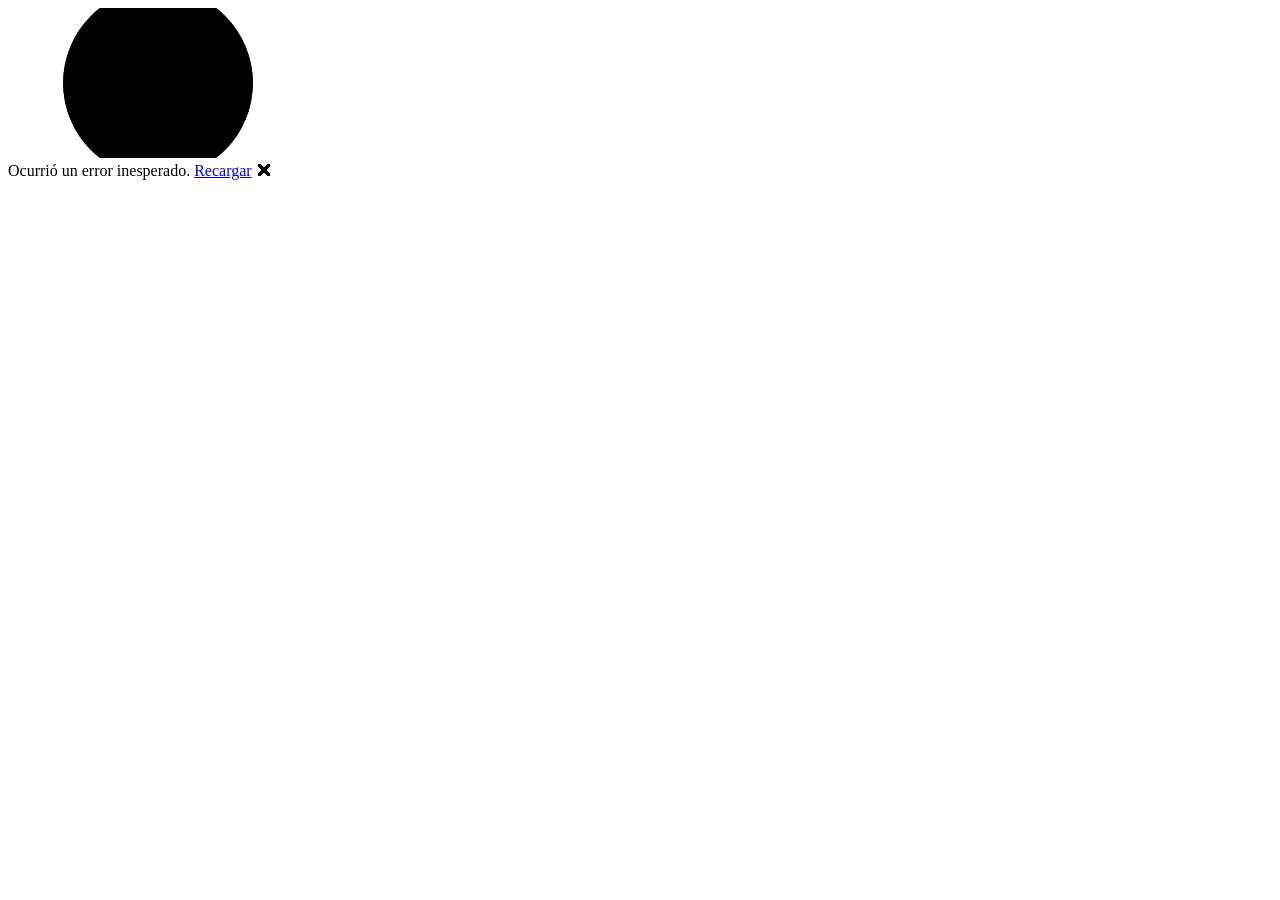
==== src/MarketWeb.Client/wwwroot/index.html @ 002e0978 "@ MarketWeb: migración web de MARKET (ASP.NET Core 9 + Blazor WASM) Módulos: Configuración (Locales/" ====
<!DOCTYPE html>
<html lang="es">

<head>
    <meta charset="utf-8" />
    <meta name="viewport" content="width=device-width, initial-scale=1.0" />
    <title>MARKET Web</title>
    <base href="/" />
    <link rel="stylesheet" href="lib/bootstrap/dist/css/bootstrap.min.css" />
    <link rel="stylesheet" href="https://cdnjs.cloudflare.com/ajax/libs/font-awesome/6.5.2/css/all.min.css" />
    <link rel="preconnect" href="https://fonts.googleapis.com" />
    <link rel="preconnect" href="https://fonts.gstatic.com" crossorigin />
    <link rel="stylesheet" href="https://fonts.googleapis.com/css2?family=Inter:wght@400;500;600;700&display=swap" />
    <link rel="stylesheet" href="css/app.css" />
    <link rel="icon" type="image/svg+xml" href="favicon.svg?v=3" />
    <link href="MarketWeb.Client.styles.css" rel="stylesheet" />
</head>

<body>
    <div id="app">
        <svg class="loading-progress">
            <circle r="40%" cx="50%" cy="50%" />
            <circle r="40%" cx="50%" cy="50%" />
        </svg>
        <div class="loading-progress-text"></div>
    </div>

    <div id="blazor-error-ui">
        Ocurrió un error inesperado.
        <a href="." class="reload">Recargar</a>
        <span class="dismiss">🗙</span>
    </div>
    <script src="_framework/blazor.webassembly.js"></script>
    <script>
        window.focusSelect = (el) => { if (el) { el.focus(); el.select(); } };
        window.scrollGet = () => window.scrollY || document.documentElement.scrollTop || 0;
        window.scrollSet = (y) => window.scrollTo(0, y || 0);
        window.descargarArchivo = (nombre, base64, tipo) => {
            const bin = atob(base64);
            const bytes = new Uint8Array(bin.length);
            for (let i = 0; i < bin.length; i++) bytes[i] = bin.charCodeAt(i);
            const blob = new Blob([bytes], { type: tipo });
            const url = URL.createObjectURL(blob);
            const a = document.createElement('a');
            a.href = url;
            a.download = nombre;
            document.body.appendChild(a);
            a.click();
            document.body.removeChild(a);
            URL.revokeObjectURL(url);
        };
    </script>
</body>

</html>
---- src/MarketWeb.Client/wwwroot/css/app.css ----
html, body {
    font-family: 'Inter', 'Segoe UI', system-ui, -apple-system, sans-serif;
    -webkit-font-smoothing: antialiased;
    color: #2b2b30;
}

h1:focus {
    outline: none;
}

a, .btn-link {
    color: #0071c1;
}

.btn-primary {
    color: #fff;
    background-color: #1b6ec2;
    border-color: #1861ac;
}

.btn:focus, .btn:active:focus, .btn-link.nav-link:focus, .form-control:focus, .form-check-input:focus {
  box-shadow: 0 0 0 0.1rem white, 0 0 0 0.25rem #258cfb;
}

.content {
    padding-top: 1.1rem;
}

.valid.modified:not([type=checkbox]) {
    outline: 1px solid #26b050;
}

.invalid {
    outline: 1px solid red;
}

.validation-message {
    color: red;
}

#blazor-error-ui {
    color-scheme: light only;
    background: lightyellow;
    bottom: 0;
    box-shadow: 0 -1px 2px rgba(0, 0, 0, 0.2);
    box-sizing: border-box;
    display: none;
    left: 0;
    padding: 0.6rem 1.25rem 0.7rem 1.25rem;
    position: fixed;
    width: 100%;
    z-index: 1000;
}

    #blazor-error-ui .dismiss {
        cursor: pointer;
        position: absolute;
        right: 0.75rem;
        top: 0.5rem;
    }

.blazor-error-boundary {
    background: url([data-uri]) no-repeat 1rem/1.8rem, #b32121;
    padding: 1rem 1rem 1rem 3.7rem;
    color: white;
}

    .blazor-error-boundary::after {
        content: "Ocurrió un error."
    }

.loading-progress {
    position: relative;
    display: block;
    width: 8rem;
    height: 8rem;
    margin: 20vh auto 1rem auto;
}

    .loading-progress circle {
        fill: none;
        stroke: #e0e0e0;
        stroke-width: 0.6rem;
        transform-origin: 50% 50%;
        transform: rotate(-90deg);
    }

        .loading-progress circle:last-child {
            stroke: #1b6ec2;
            stroke-dasharray: calc(3.141 * var(--blazor-load-percentage, 0%) * 0.8), 500%;
            transition: stroke-dasharray 0.05s ease-in-out;
        }

.loading-progress-text {
    position: absolute;
    text-align: center;
    font-weight: bold;
    inset: calc(20vh + 3.25rem) 0 auto 0.2rem;
}

    .loading-progress-text:after {
        content: var(--blazor-load-percentage-text, "Loading");
    }

code {
    color: #c02d76;
}

.form-floating > .form-control-plaintext::placeholder, .form-floating > .form-control::placeholder {
    color: var(--bs-secondary-color);
    text-align: end;
}

.form-floating > .form-control-plaintext:focus::placeholder, .form-floating > .form-control:focus::placeholder {
    text-align: start;
}

.login-splash {
    min-height: 100vh;
    display: flex;
    align-items: center;
    justify-content: center;
    color: #8d8a82;
    font-size: .95rem;
    background: #161618;
}

/* ---- Pantallas de auth (login / onboarding / pendiente) ---- */
.login-bg {
    min-height: 100vh;
    display: flex;
    align-items: center;
    justify-content: center;
    background: linear-gradient(135deg, #202024 0%, #161618 100%);
    padding: 1rem;
}

.login-card {
    background: #fff;
    border-radius: 16px;
    padding: 2.6rem 2.25rem;
    width: 100%;
    max-width: 400px;
    text-align: center;
    box-shadow: 0 12px 44px rgba(0, 0, 0, .38);
}

.login-brand {
    font-size: 2rem;
    font-weight: 800;
    letter-spacing: .2em;
    color: #1f2430;
}

    .login-brand span { color: #f59e0b; }

.login-sub {
    color: #8d8a82;
    margin: .25rem 0 1.6rem;
    font-size: .9rem;
}

.login-google {
    width: 100%;
    display: flex;
    align-items: center;
    justify-content: center;
    gap: .6rem;
    background: #fff;
    color: #3c4043;
    border: 1px solid #dadce0;
    border-radius: 10px;
    padding: .7rem;
    font-weight: 600;
    font-size: .95rem;
    cursor: pointer;
    transition: background .12s ease;
}

    .login-google:hover { background: #f7f8f8; }
    .login-google:disabled { opacity: .55; cursor: default; }
    .login-google i { color: #ea4335; }

.login-foot {
    color: #9a978f;
    font-size: .78rem;
    margin-top: 1.3rem;
}

.login-error {
    background: #fcebeb;
    color: #a32d2d;
    border-radius: 10px;
    padding: .6rem .8rem;
    font-size: .85rem;
    margin-bottom: 1rem;
}

.ob-text {
    color: #4a4a52;
    font-size: .9rem;
    margin-bottom: 1.1rem;
}

.ob-logout {
    background: transparent;
    border: 0;
    color: #9a978f;
    font-size: .82rem;
    cursor: pointer;
    margin-top: 1rem;
    text-decoration: underline;
}

    .ob-logout:hover { color: #5f5e5a; }

.pend-icon {
    font-size: 2.4rem;
    color: #f59e0b;
    margin: .4rem 0 .6rem;
}

.pend-title {
    font-size: 1.3rem;
    font-weight: 700;
    color: #1f2430;
    margin-bottom: .5rem;
}

/* ---- MARKET shell ---- */
.market-page-title {
    font-size: 1.65rem;
    font-weight: 700;
    letter-spacing: -.02em;
    color: #1f2430;
}

.market-subtitle {
    font-size: 1.05rem;
    font-weight: 600;
    color: #44464d;
    margin: .5rem 0 .75rem;
}

/* ---- Ficha de artículo ---- */
.art-foto-wrap {
    position: relative;
    width: 100%;
    min-height: 300px;
    display: flex;
    align-items: center;
    justify-content: center;
}

.art-foto-ph {
    position: absolute;
    inset: 0;
    display: flex;
    flex-direction: column;
    align-items: center;
    justify-content: center;
    gap: .5rem;
    color: #cfcdc6;
}

.art-foto-ph i {
    font-size: 3.2rem;
}

.art-foto {
    position: relative;
    width: 100%;
    max-height: 460px;
    object-fit: contain;
    border-radius: 8px;
}

.art-pack {
    background: #fef3c7;
    color: #92400e;
    border-radius: 8px;
    padding: .25rem .7rem;
    font-size: .9rem;
}

.art-cod {
    font-size: 1.3rem;
    font-weight: 700;
    color: #1f2430;
}

.art-desc {
    color: #44464d;
    font-size: 1rem;
}

.art-precio {
    font-size: 1.5rem;
    font-weight: 700;
    color: #059669;
}

.stat-card {
    border-radius: 12px;
    padding: .75rem 1rem;
    text-align: center;
}

    .stat-card .t {
        font-size: .8rem;
        font-weight: 600;
        text-transform: uppercase;
        letter-spacing: .04em;
        opacity: .85;
    }

    .stat-card .v {
        font-size: 1.8rem;
        font-weight: 800;
        line-height: 1.1;
    }

.stat-local { background: #dcfce7; color: #057a55; }
.stat-transito { background: #fef3c7; color: #92400e; }
.stat-deposito { background: #dbeafe; color: #1e40af; }

.market-empty {
    text-align: center;
    color: #888;
    padding: 3rem 1rem;
    background: #fff;
    border: 1px dashed #d8d6cf;
    border-radius: 14px;
}

    .market-empty i {
        font-size: 2.5rem;
        margin-bottom: .75rem;
        display: block;
        color: #c9c6bd;
    }

/* ---- Tarjeta + grilla con onda ---- */
.market-card {
    background: #fff;
    border: 1px solid #ececea;
    border-radius: 14px;
    box-shadow: 0 1px 2px rgba(16, 24, 40, .04), 0 1px 3px rgba(16, 24, 40, .06);
    overflow: hidden;
}

.market-table {
    margin: 0;
    width: 100%;
    border-collapse: separate;
    border-spacing: 0;
}

    .market-table thead th {
        background: #faf9f6;
        text-transform: uppercase;
        font-size: .72rem;
        letter-spacing: .06em;
        font-weight: 600;
        color: #8d8a82;
        border: 0;
        border-bottom: 1px solid #eeece7;
        padding: .85rem 1.1rem;
        white-space: nowrap;
    }

    .market-table tbody td {
        border: 0;
        border-bottom: 1px solid #f3f1ec;
        padding: .72rem 1.1rem;
        vertical-align: middle;
        color: #3a3a40;
    }

    .market-table tbody tr:last-child td {
        border-bottom: 0;
    }

    .market-table tbody tr {
        transition: background .12s ease;
        cursor: default;
    }

    .market-table tbody tr:hover {
        background: #fdf6e9;
    }

.market-user {
    display: flex;
    flex-direction: column;
    line-height: 1.2;
}

    .market-user .nombre {
        font-weight: 600;
        color: #2b2b30;
    }

    .market-user .sub {
        font-size: .78rem;
        color: #8d8a82;
    }

.badge-perfil {
    display: inline-block;
    padding: .2rem .6rem;
    border-radius: 999px;
    background: #eef1f5;
    color: #44516a;
    font-size: .75rem;
    font-weight: 600;
    letter-spacing: .03em;
}

.market-table tbody tr.fila-proveedor td {
    background: #2c2c2e;
    color: #fff;
    font-weight: 600;
    letter-spacing: .03em;
}

.market-table tbody tr.fila-proveedor:hover td {
    background: #2c2c2e;
}

.market-table tbody tr.fila-subtotal td {
    background: #f1efe8;
    font-weight: 700;
}

.market-table tbody tr.texto-rojo td {
    color: #c0392b;
}

.market-table tbody tr.fila-enviado {
    background: #eafaf0;
}

.market-table tbody tr.fila-verde td {
    background: #eafaf0;
}

.market-table tbody tr.fila-roja td {
    background: #fdeaea;
    color: #c0392b;
}

    .market-table tbody tr.fila-enviado:hover {
        background: #dff5e8;
    }

.badge-pend {
    display: inline-block;
    margin-left: .4rem;
    padding: .08rem .5rem;
    border-radius: 999px;
    background: #faeeda;
    color: #854f0b;
    font-size: .68rem;
    font-weight: 600;
    text-transform: uppercase;
    letter-spacing: .04em;
    vertical-align: middle;
}

.market-table .acciones .btn {
    border-radius: 8px;
    width: 32px;
    height: 32px;
    padding: 0;
    display: inline-flex;
    align-items: center;
    justify-content: center;
}

/* ===== Impresión (reutilizable por cualquier listado) =====
   .no-print  → se oculta al imprimir
   .solo-print → solo se ve al imprimir (encabezado del reporte) */
.solo-print { display: none; }

@media print {
    /* Ocultar todo el chrome de la app */
    .market-sidebar, .market-topbar, .market-burger { display: none !important; }
    .market-shell, .market-content { display: block !important; margin: 0 !important; padding: 0 !important; width: auto !important; }
    .no-print { display: none !important; }
    .solo-print { display: block !important; }

    /* La flecha "ir a Consulta de Artículo" no tiene sentido en papel */
    .art-cod-ir { display: none !important; }

    body { background: #fff !important; font-size: 8.5pt; }
    .market-page { padding: 0 !important; }
    .market-card { box-shadow: none !important; border: none !important; background: #fff !important; }

    /* La tabla: compacta, repetir el encabezado en cada hoja y no cortar filas */
    .market-table { width: 100% !important; font-size: 8.5pt !important; }
    .market-table thead { display: table-header-group; }
    .market-table tr { break-inside: avoid; }
    .market-table th, .market-table td { color: #000 !important; padding: 2px 6px !important; line-height: 1.25 !important; }
    .market-table th { font-size: 7.5pt !important; }
    .fila-proveedor td { background: #eee !important; font-weight: 700; -webkit-print-color-adjust: exact; print-color-adjust: exact; }

    /* Un solo título + los filtros en chico */
    .market-print-head h2 { font-size: 12pt; margin: 0 0 2px; color: #000; }
    .market-print-head p { font-size: 8pt; color: #444 !important; margin: 0 0 8px; }

    @page { margin: 12mm; }
}
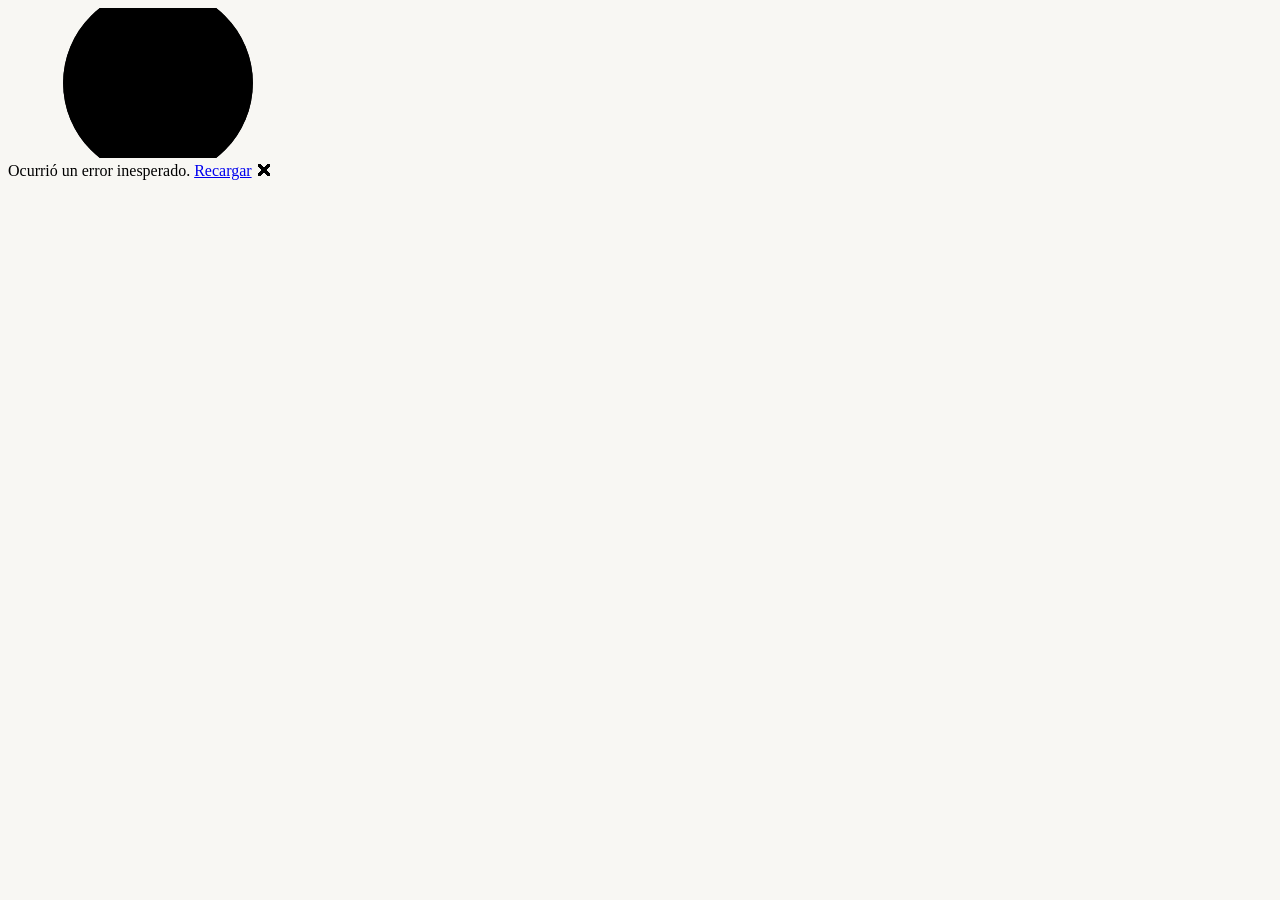
==== commit eb4f6e71: "Tema oscuro global (claro/oscuro) con toggle y persistencia - Tokens de tema (--mk-*) en app.css: cl" ====
--- a/src/MarketWeb.Client/wwwroot/index.html
+++ b/src/MarketWeb.Client/wwwroot/index.html
@@ -3,9 +3,41 @@
 
 <head>
     <meta charset="utf-8" />
-    <meta name="viewport" content="width=device-width, initial-scale=1.0" />
+    <meta name="viewport" content="width=device-width, initial-scale=1.0, viewport-fit=cover" />
     <title>MARKET Web</title>
     <base href="/" />
+    <script>
+        // Tema (claro/oscuro): aplicar ANTES de cargar el CSS para que no parpadee.
+        // Preferencia guardada > preferencia del sistema. Se expone mkTema para el toggle.
+        (function () {
+            var t;
+            try { t = localStorage.getItem('marketweb.tema'); } catch (e) { }
+            if (t !== 'dark' && t !== 'light') {
+                t = (window.matchMedia && window.matchMedia('(prefers-color-scheme: dark)').matches) ? 'dark' : 'light';
+            }
+            document.documentElement.setAttribute('data-theme', t);
+            document.documentElement.setAttribute('data-bs-theme', t);
+            document.documentElement.style.background = (t === 'dark') ? '#151519' : '#f8f7f3';
+        })();
+        window.mkTema = {
+            get: function () { return document.documentElement.getAttribute('data-theme') || 'light'; },
+            set: function (t) {
+                document.documentElement.setAttribute('data-theme', t);
+                document.documentElement.setAttribute('data-bs-theme', t);
+                document.documentElement.style.background = (t === 'dark') ? '#151519' : '#f8f7f3';
+                try { localStorage.setItem('marketweb.tema', t); } catch (e) { }
+                return t;
+            },
+            toggle: function () { return window.mkTema.set(window.mkTema.get() === 'dark' ? 'light' : 'dark'); }
+        };
+    </script>
+    <link rel="manifest" href="manifest.webmanifest" />
+    <meta name="theme-color" content="#161618" />
+    <meta name="mobile-web-app-capable" content="yes" />
+    <meta name="apple-mobile-web-app-capable" content="yes" />
+    <meta name="apple-mobile-web-app-status-bar-style" content="black-translucent" />
+    <meta name="apple-mobile-web-app-title" content="MARKET" />
+    <link rel="apple-touch-icon" href="apple-touch-icon.png" />
     <link rel="stylesheet" href="lib/bootstrap/dist/css/bootstrap.min.css" />
     <link rel="stylesheet" href="https://cdnjs.cloudflare.com/ajax/libs/font-awesome/6.5.2/css/all.min.css" />
     <link rel="preconnect" href="https://fonts.googleapis.com" />
@@ -50,6 +82,12 @@
             URL.revokeObjectURL(url);
         };
     </script>
+    <script>
+        // PWA: registra el service worker (instalable + arranque offline de assets).
+        if ('serviceWorker' in navigator) {
+            window.addEventListener('load', () => navigator.serviceWorker.register('service-worker.js'));
+        }
+    </script>
 </body>
 
 </html>
--- a/src/MarketWeb.Client/wwwroot/css/app.css
+++ b/src/MarketWeb.Client/wwwroot/css/app.css
@@ -1,7 +1,38 @@
+/* ===== Tokens de tema (claro por defecto, override oscuro) =====
+   La barra lateral es oscura en ambos temas; estos tokens visten el contenido. */
+:root {
+    --mk-bg: #f8f7f3;
+    --mk-surface: #ffffff;
+    --mk-surface-2: #faf9f6;
+    --mk-border: #ececea;
+    --mk-border-soft: #f3f1ec;
+    --mk-text: #2b2b30;
+    --mk-text-strong: #1f2430;
+    --mk-text-muted: #8d8a82;
+    --mk-row-hover: #fdf6e9;
+    --mk-subtotal: #f1efe8;
+    --mk-empty-text: #888;
+}
+
+html[data-theme="dark"] {
+    --mk-bg: #151519;
+    --mk-surface: #1e1e24;
+    --mk-surface-2: #26262d;
+    --mk-border: #33333b;
+    --mk-border-soft: #2c2c33;
+    --mk-text: #e3e3e7;
+    --mk-text-strong: #f1f1f4;
+    --mk-text-muted: #9a9aa3;
+    --mk-row-hover: #2a2a31;
+    --mk-subtotal: #2c2c33;
+    --mk-empty-text: #9a9aa3;
+}
+
 html, body {
     font-family: 'Inter', 'Segoe UI', system-ui, -apple-system, sans-serif;
     -webkit-font-smoothing: antialiased;
-    color: #2b2b30;
+    color: var(--mk-text);
+    background: var(--mk-bg);
 }
 
 h1:focus {
@@ -232,13 +263,13 @@
     font-size: 1.65rem;
     font-weight: 700;
     letter-spacing: -.02em;
-    color: #1f2430;
+    color: var(--mk-text-strong);
 }
 
 .market-subtitle {
     font-size: 1.05rem;
     font-weight: 600;
-    color: #44464d;
+    color: var(--mk-text);
     margin: .5rem 0 .75rem;
 }
 
@@ -286,11 +317,11 @@
 .art-cod {
     font-size: 1.3rem;
     font-weight: 700;
-    color: #1f2430;
+    color: var(--mk-text-strong);
 }
 
 .art-desc {
-    color: #44464d;
+    color: var(--mk-text);
     font-size: 1rem;
 }
 
@@ -326,10 +357,10 @@
 
 .market-empty {
     text-align: center;
-    color: #888;
+    color: var(--mk-empty-text);
     padding: 3rem 1rem;
-    background: #fff;
-    border: 1px dashed #d8d6cf;
+    background: var(--mk-surface);
+    border: 1px dashed var(--mk-border);
     border-radius: 14px;
 }
 
@@ -337,13 +368,13 @@
         font-size: 2.5rem;
         margin-bottom: .75rem;
         display: block;
-        color: #c9c6bd;
+        color: var(--mk-text-muted);
     }
 
 /* ---- Tarjeta + grilla con onda ---- */
 .market-card {
-    background: #fff;
-    border: 1px solid #ececea;
+    background: var(--mk-surface);
+    border: 1px solid var(--mk-border);
     border-radius: 14px;
     box-shadow: 0 1px 2px rgba(16, 24, 40, .04), 0 1px 3px rgba(16, 24, 40, .06);
     overflow: hidden;
@@ -357,24 +388,24 @@
 }
 
     .market-table thead th {
-        background: #faf9f6;
+        background: var(--mk-surface-2);
         text-transform: uppercase;
         font-size: .72rem;
         letter-spacing: .06em;
         font-weight: 600;
-        color: #8d8a82;
+        color: var(--mk-text-muted);
         border: 0;
-        border-bottom: 1px solid #eeece7;
+        border-bottom: 1px solid var(--mk-border);
         padding: .85rem 1.1rem;
         white-space: nowrap;
     }
 
     .market-table tbody td {
         border: 0;
-        border-bottom: 1px solid #f3f1ec;
+        border-bottom: 1px solid var(--mk-border-soft);
         padding: .72rem 1.1rem;
         vertical-align: middle;
-        color: #3a3a40;
+        color: var(--mk-text);
     }
 
     .market-table tbody tr:last-child td {
@@ -387,7 +418,7 @@
     }
 
     .market-table tbody tr:hover {
-        background: #fdf6e9;
+        background: var(--mk-row-hover);
     }
 
 .market-user {
@@ -398,12 +429,12 @@
 
     .market-user .nombre {
         font-weight: 600;
-        color: #2b2b30;
+        color: var(--mk-text);
     }
 
     .market-user .sub {
         font-size: .78rem;
-        color: #8d8a82;
+        color: var(--mk-text-muted);
     }
 
 .badge-perfil {
@@ -429,7 +460,7 @@
 }
 
 .market-table tbody tr.fila-subtotal td {
-    background: #f1efe8;
+    background: var(--mk-subtotal);
     font-weight: 700;
 }
 
@@ -453,6 +484,26 @@
     .market-table tbody tr.fila-enviado:hover {
         background: #dff5e8;
     }
+
+/* En oscuro, las filas de estado pasan a tintes translúcidos (si no, quedaría
+   texto claro sobre pastel claro). El texto lo da el tema. */
+html[data-theme="dark"] .market-table tbody tr.fila-verde td,
+html[data-theme="dark"] .market-table tbody tr.fila-enviado td {
+    background: rgba(56, 178, 110, .16);
+}
+
+html[data-theme="dark"] .market-table tbody tr.fila-enviado:hover td {
+    background: rgba(56, 178, 110, .24);
+}
+
+html[data-theme="dark"] .market-table tbody tr.fila-roja td {
+    background: rgba(214, 80, 70, .18);
+    color: #f1a59c;
+}
+
+html[data-theme="dark"] .market-table tbody tr.texto-rojo td {
+    color: #f1a59c;
+}
 
 .badge-pend {
     display: inline-block;
